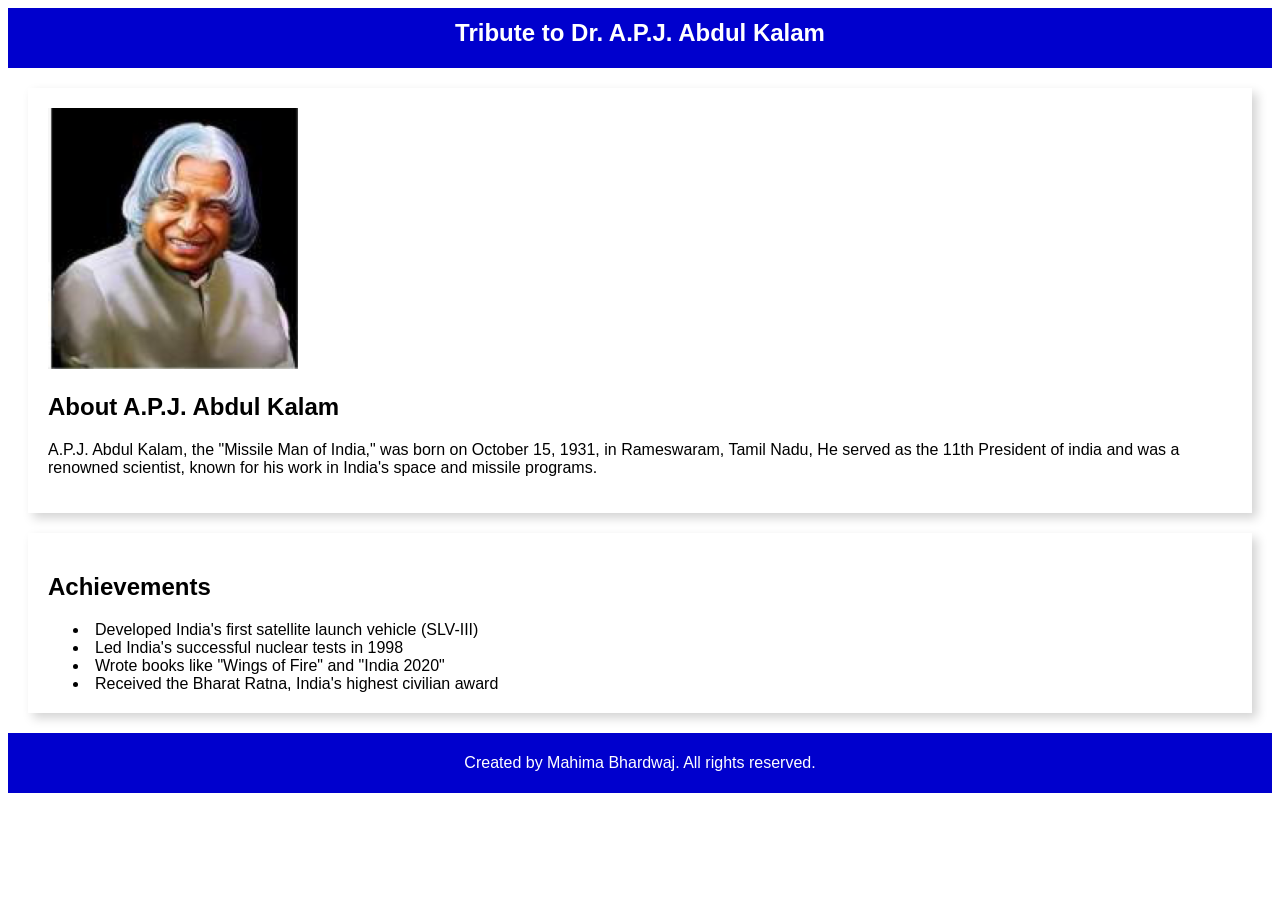
==== index.html @ a900b091 "Initial commit" ====
<!doctype html>
<html lang="en">
  <head>
    <meta charset="UTF-8" />
    <meta name="viewport" content="width=device-width, initial-scale=1.0" />
    <title>Dr. A.P.J. Abdul Kalam</title>
    <link rel="stylesheet" href="style.css" />
  </head>
  <body>

    <div>
      <h2 id="myHeader">Tribute to Dr. A.P.J. Abdul Kalam</h2>
    </div>
    <div id="myContent">
      <img src="pic.png"></img>
      <h2>About A.P.J. Abdul Kalam</h2>
      <p id="about">
        A.P.J. Abdul Kalam, the "Missile Man of India," was born on October 15, 1931, in Rameswaram, Tamil Nadu, He
        served as the 11th President of india and was a renowned scientist, known for his work in India's space and missile programs.
      </p>
    </div>
    <div class="contentSecond">
        <h2>Achievements</h2>
        <div id = "key"><li>Developed India's first satellite launch vehicle (SLV-III)</li>
        <li>Led India's successful nuclear tests in 1998</li>
        <li>Wrote books like "Wings of Fire" and "India 2020"</li>
        <li>Received the Bharat Ratna, India's highest civilian award</li></div>
        </h2>
    </div>
    <div class="footer">
        <p>Created by Mahima Bhardwaj. All rights reserved.</p>
    </div>
  </body>
</html>
---- style.css ----
#myHeader {
  font-family:
    "Lucida Sans", "Lucida Sans Regular", "Lucida Grande",
    "Lucida Sans Unicode", Geneva, Verdana, sans-serif;
  line-height: 50px;
  text-align: center;
  background-color: mediumblue;
  color: white;
  height: 60px;
  margin-top: 0%;
  /* justify-content: center;
  align-items: center; */
}
#myContent {
  font-family:
    "Lucida Sans", "Lucida Sans Regular", "Lucida Grande",
    "Lucida Sans Unicode", Geneva, Verdana, sans-serif;
  border-radius: 0%;
  box-shadow: 5px 5px 10px lightgray;
  margin: 20px;
  padding: 20px;
}
#about {
  font-family:
    "Lucida Sans", "Lucida Sans Regular", "Lucida Grande",
    "Lucida Sans Unicode", Geneva, Verdana, sans-serif;
}
.contentSecond {
  font-family:
    "Lucida Sans", "Lucida Sans Regular", "Lucida Grande",
    "Lucida Sans Unicode", Geneva, Verdana, sans-serif;
  border-radius: 0%;
  box-shadow: 5px 5px 10px lightgray;
  margin: 20px;
  padding: 20px;
}
/* #key{
    margin-right: 20px;
    margin-bottom: 10px;
  padding: 50px;
} */
li {
  font-family:
    "Lucida Sans", "Lucida Sans Regular", "Lucida Grande",
    "Lucida Sans Unicode", Geneva, Verdana, sans-serif;
  padding-left: 25px;
  list-style-position: inside;
}
.footer {
  margin-top: auto;
  text-align: center;
  padding: 5px;
  font-family:
    "Lucida Sans", "Lucida Sans Regular", "Lucida Grande",
    "Lucida Sans Unicode", Geneva, Verdana, sans-serif;
  /* line-height: 20px; */
  background-color: mediumblue;
  color: white;
}
img {
  width: 250px;
}
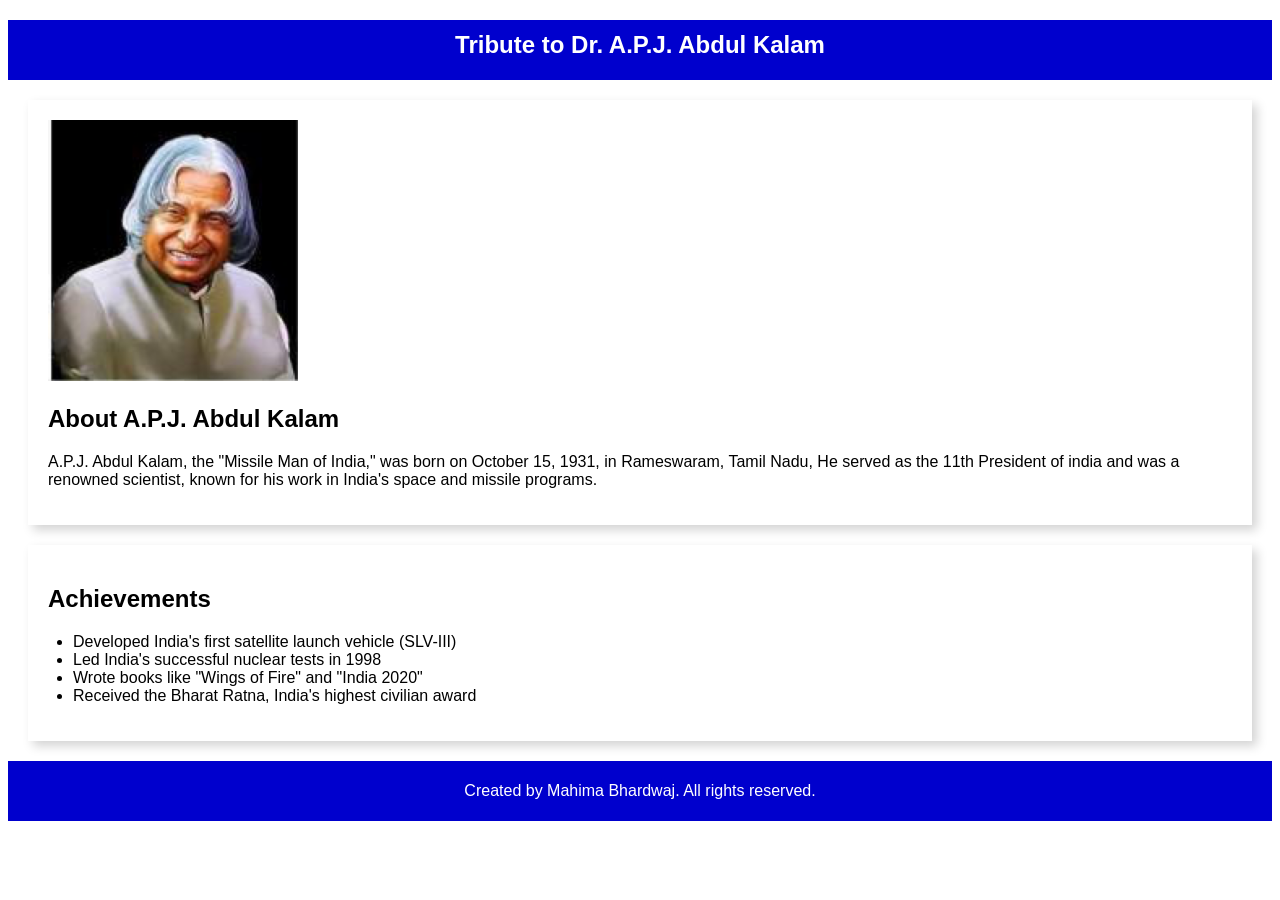
==== commit ab5063ac: "update class" ====
--- a/index.html
+++ b/index.html
@@ -1,34 +1,37 @@
 <!doctype html>
 <html lang="en">
-  <head>
-    <meta charset="UTF-8" />
-    <meta name="viewport" content="width=device-width, initial-scale=1.0" />
+<head>
+    <meta charset="UTF-8"/>
+    <meta name="viewport" content="width=device-width, initial-scale=1.0"/>
     <title>Dr. A.P.J. Abdul Kalam</title>
-    <link rel="stylesheet" href="style.css" />
-  </head>
-  <body>
+    <link rel="stylesheet" href="style.css"/>
+</head>
+<body>
 
-    <div>
-      <h2 id="myHeader">Tribute to Dr. A.P.J. Abdul Kalam</h2>
-    </div>
-    <div id="myContent">
-      <img src="pic.png"></img>
-      <h2>About A.P.J. Abdul Kalam</h2>
-      <p id="about">
+<div>
+    <h2 id="myHeader">Tribute to Dr. A.P.J. Abdul Kalam</h2>
+</div>
+<div class="card">
+    <img src="pic.png"></img>
+    <h2>About A.P.J. Abdul Kalam</h2>
+    <p id="about">
         A.P.J. Abdul Kalam, the "Missile Man of India," was born on October 15, 1931, in Rameswaram, Tamil Nadu, He
-        served as the 11th President of india and was a renowned scientist, known for his work in India's space and missile programs.
-      </p>
-    </div>
-    <div class="contentSecond">
-        <h2>Achievements</h2>
-        <div id = "key"><li>Developed India's first satellite launch vehicle (SLV-III)</li>
+        served as the 11th President of india and was a renowned scientist, known for his work in India's space and
+        missile programs.
+    </p>
+</div>
+<div class="card">
+    <h2>Achievements</h2>
+    <ul >
+        <li>Developed India's first satellite launch vehicle (SLV-III)</li>
         <li>Led India's successful nuclear tests in 1998</li>
         <li>Wrote books like "Wings of Fire" and "India 2020"</li>
-        <li>Received the Bharat Ratna, India's highest civilian award</li></div>
-        </h2>
-    </div>
-    <div class="footer">
-        <p>Created by Mahima Bhardwaj. All rights reserved.</p>
-    </div>
-  </body>
+        <li>Received the Bharat Ratna, India's highest civilian award</li>
+    </ul>
+<!--    </h2>-->
+</div>
+<div class="footer">
+    <p>Created by Mahima Bhardwaj. All rights reserved.</p>
+</div>
+</body>
 </html>
--- a/style.css
+++ b/style.css
@@ -1,62 +1,34 @@
+body{
+    font-family:
+            "Lucida Sans", "Lucida Sans Regular", "Lucida Grande",
+            "Lucida Sans Unicode", Geneva, Verdana, sans-serif;
+}
 #myHeader {
-  font-family:
-    "Lucida Sans", "Lucida Sans Regular", "Lucida Grande",
-    "Lucida Sans Unicode", Geneva, Verdana, sans-serif;
   line-height: 50px;
   text-align: center;
   background-color: mediumblue;
   color: white;
   height: 60px;
-  margin-top: 0%;
-  /* justify-content: center;
-  align-items: center; */
 }
-#myContent {
-  font-family:
-    "Lucida Sans", "Lucida Sans Regular", "Lucida Grande",
-    "Lucida Sans Unicode", Geneva, Verdana, sans-serif;
+#about {
+
+}
+.card {
   border-radius: 0%;
   box-shadow: 5px 5px 10px lightgray;
   margin: 20px;
   padding: 20px;
 }
-#about {
-  font-family:
-    "Lucida Sans", "Lucida Sans Regular", "Lucida Grande",
-    "Lucida Sans Unicode", Geneva, Verdana, sans-serif;
-}
-.contentSecond {
-  font-family:
-    "Lucida Sans", "Lucida Sans Regular", "Lucida Grande",
-    "Lucida Sans Unicode", Geneva, Verdana, sans-serif;
-  border-radius: 0%;
-  box-shadow: 5px 5px 10px lightgray;
-  margin: 20px;
-  padding: 20px;
-}
-/* #key{
-    margin-right: 20px;
-    margin-bottom: 10px;
-  padding: 50px;
-} */
-li {
-  font-family:
-    "Lucida Sans", "Lucida Sans Regular", "Lucida Grande",
-    "Lucida Sans Unicode", Geneva, Verdana, sans-serif;
-  padding-left: 25px;
-  list-style-position: inside;
-}
 .footer {
   margin-top: auto;
   text-align: center;
   padding: 5px;
-  font-family:
-    "Lucida Sans", "Lucida Sans Regular", "Lucida Grande",
-    "Lucida Sans Unicode", Geneva, Verdana, sans-serif;
-  /* line-height: 20px; */
   background-color: mediumblue;
   color: white;
 }
 img {
   width: 250px;
+}
+ul{
+    padding-left: 25px;
 }
